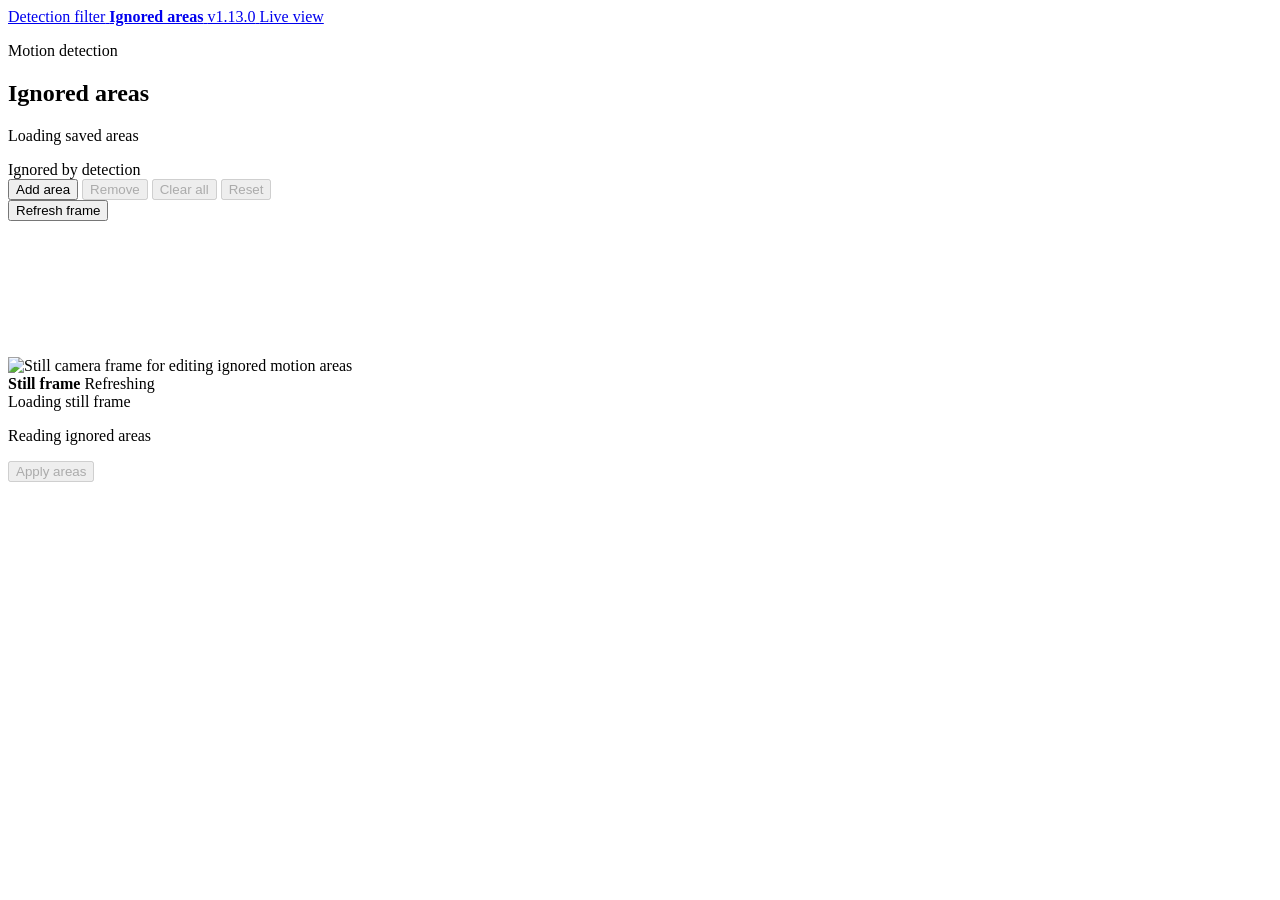
==== src/pi_camera_sentinel/static/motion-zones.html @ 93e1550f "Release v1.13.0 relay host offload" ====
<!doctype html>
<html lang="en">
  <head>
    <meta charset="utf-8">
    <meta name="viewport" content="width=device-width, initial-scale=1">
    <meta name="theme-color" content="#171a18">
    <meta name="color-scheme" content="light">
    <title>Ignored Areas | Pi Camera Sentinel</title>
    <link rel="stylesheet" href="/assets/styles.css?v=1.13.0">
    <script src="/assets/motion-zones.js?v=1.13.0" defer></script>
  </head>
  <body>
    <header class="topbar">
      <a class="brand" href="/" aria-label="Return to Pi Camera Sentinel live view">
        <span class="brand-mark" aria-hidden="true"><span></span></span>
        <span>
          <span class="brand-kicker">Detection filter</span>
          <span class="brand-name-row">
            <strong>Ignored areas</strong>
            <span class="app-version">v1.13.0</span>
          </span>
        </span>
      </a>
      <a class="topbar-link" href="/">Live view</a>
    </header>

    <main class="motion-zones-main">
      <section class="motion-zone-workspace" aria-labelledby="motion-mask-heading">
        <div class="section-heading motion-zone-heading">
          <div>
            <p class="section-kicker">Motion detection</p>
            <h1 id="motion-mask-heading">Ignored areas</h1>
            <p class="section-meta" id="motion-mask-meta" role="status" aria-live="polite">Loading saved areas</p>
          </div>
          <div class="mask-legend" aria-label="Area legend">
            <span class="mask-legend-swatch" aria-hidden="true"></span>
            <span>Ignored by detection</span>
          </div>
        </div>

        <div class="mask-editor-surface">
          <div class="mask-editor-toolbar">
            <div class="mask-action-group">
              <button type="button" id="motion-mask-add" title="Draw a new ignored area on the still frame">Add area</button>
              <button type="button" id="motion-mask-remove" title="Remove the selected ignored area" disabled>Remove</button>
              <button type="button" id="motion-mask-clear" title="Remove every ignored area" disabled>Clear all</button>
              <button type="button" id="motion-mask-reset" title="Discard unsaved changes" disabled>Reset</button>
            </div>
            <button type="button" id="motion-mask-refresh" title="Capture a new still frame">Refresh frame</button>
          </div>

          <div class="mask-preview-shell" id="motion-mask-preview-shell">
            <img id="motion-mask-preview" alt="Still camera frame for editing ignored motion areas" decoding="async">
            <canvas id="motion-mask-canvas" aria-label="Ignored motion areas"></canvas>
            <div class="mask-frame-status" aria-live="polite">
              <strong>Still frame</strong>
              <time id="motion-mask-frame-time">Refreshing</time>
            </div>
            <div class="mask-preview-notice" id="motion-mask-preview-notice" role="status">Loading still frame</div>
          </div>

          <div class="mask-editor-foot">
            <p id="motion-mask-message" role="status" aria-live="polite">Reading ignored areas</p>
            <button type="button" id="motion-mask-apply" disabled>Apply areas</button>
          </div>
        </div>
      </section>
    </main>
  </body>
</html>
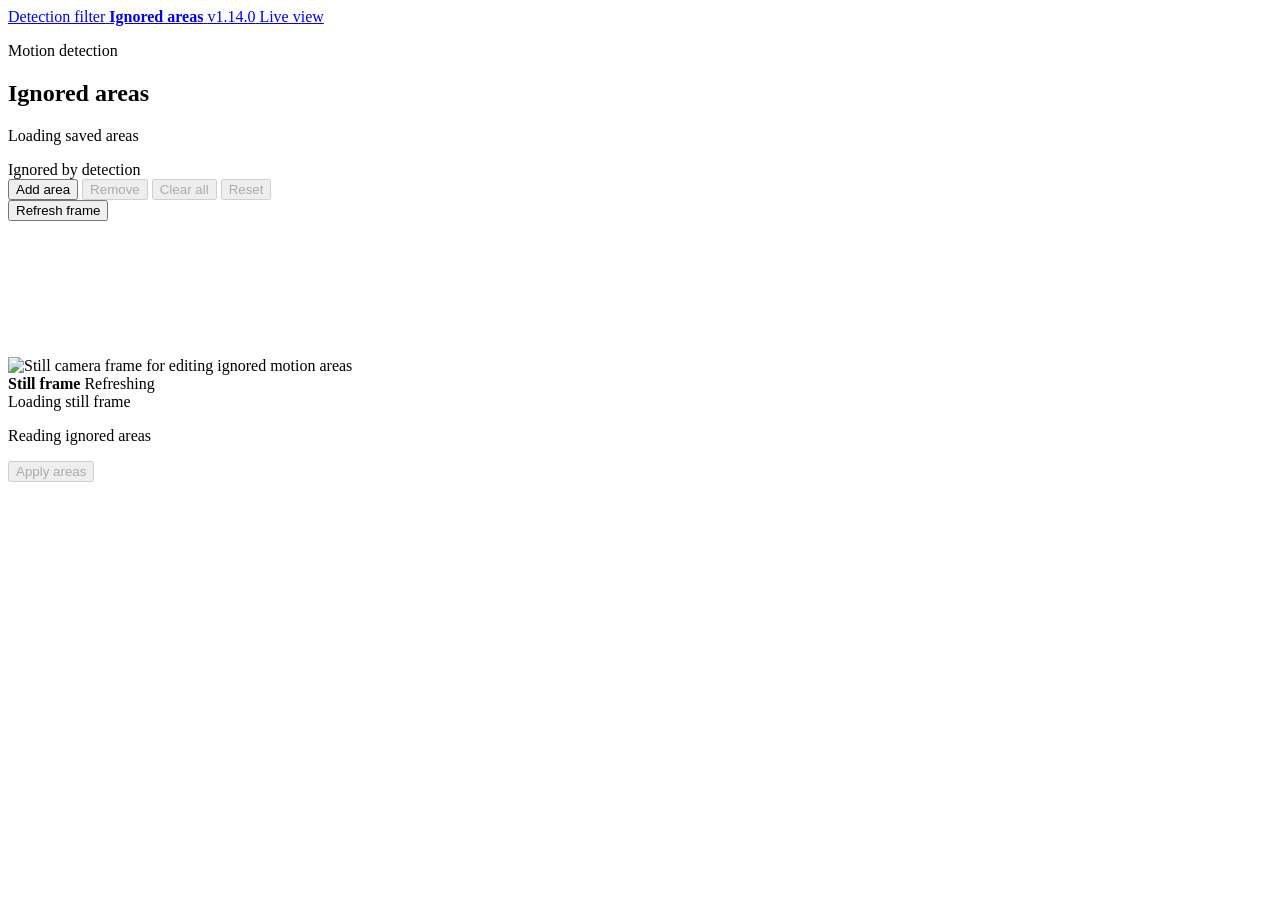
==== commit c70298be: "Release v1.14.0 shared relay stream" ====
--- a/src/pi_camera_sentinel/static/motion-zones.html
+++ b/src/pi_camera_sentinel/static/motion-zones.html
@@ -6,8 +6,8 @@
     <meta name="theme-color" content="#171a18">
     <meta name="color-scheme" content="light">
     <title>Ignored Areas | Pi Camera Sentinel</title>
-    <link rel="stylesheet" href="/assets/styles.css?v=1.13.0">
-    <script src="/assets/motion-zones.js?v=1.13.0" defer></script>
+    <link rel="stylesheet" href="/assets/styles.css?v=1.14.0">
+    <script src="/assets/motion-zones.js?v=1.14.0" defer></script>
   </head>
   <body>
     <header class="topbar">
@@ -17,7 +17,7 @@
           <span class="brand-kicker">Detection filter</span>
           <span class="brand-name-row">
             <strong>Ignored areas</strong>
-            <span class="app-version">v1.13.0</span>
+            <span class="app-version">v1.14.0</span>
           </span>
         </span>
       </a>
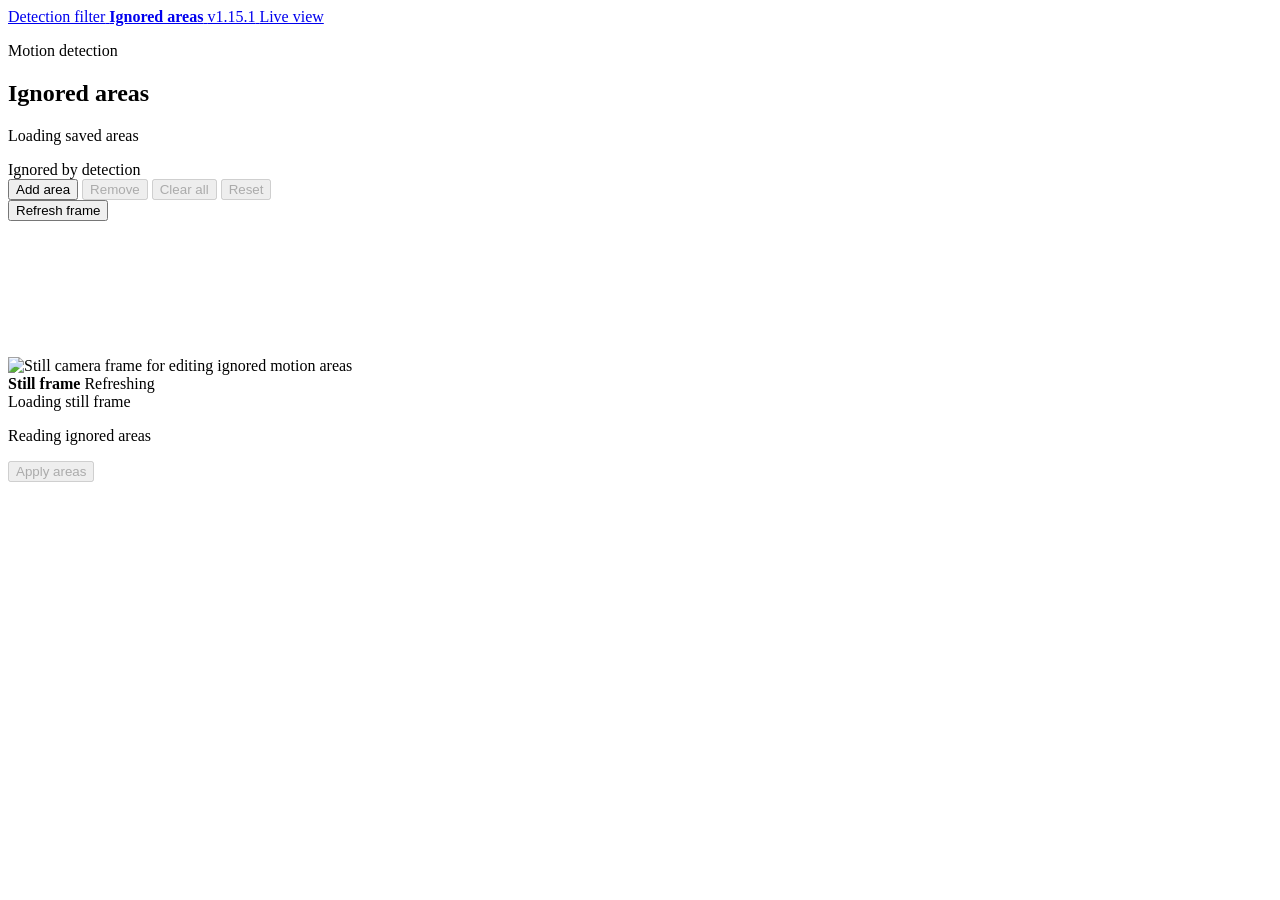
==== commit 1d28177b: "Release v1.15.1 resilient live view" ====
--- a/src/pi_camera_sentinel/static/motion-zones.html
+++ b/src/pi_camera_sentinel/static/motion-zones.html
@@ -6,8 +6,8 @@
     <meta name="theme-color" content="#171a18">
     <meta name="color-scheme" content="light">
     <title>Ignored Areas | Pi Camera Sentinel</title>
-    <link rel="stylesheet" href="/assets/styles.css?v=1.14.0">
-    <script src="/assets/motion-zones.js?v=1.14.0" defer></script>
+    <link rel="stylesheet" href="/assets/styles.css?v=1.15.1">
+    <script src="/assets/motion-zones.js?v=1.15.1" defer></script>
   </head>
   <body>
     <header class="topbar">
@@ -17,7 +17,7 @@
           <span class="brand-kicker">Detection filter</span>
           <span class="brand-name-row">
             <strong>Ignored areas</strong>
-            <span class="app-version">v1.14.0</span>
+            <span class="app-version">v1.15.1</span>
           </span>
         </span>
       </a>
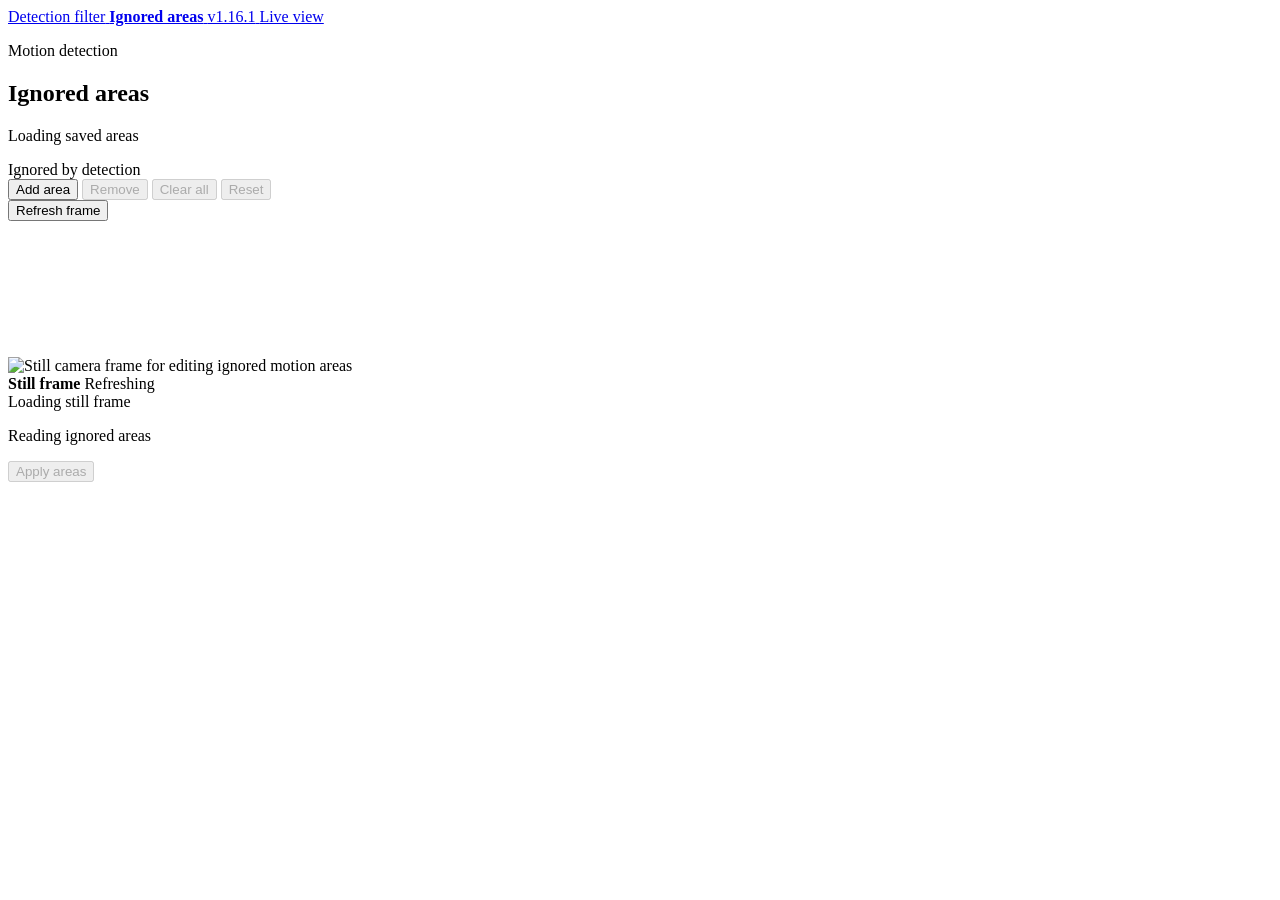
==== commit a263fe52: "Release v1.16.1 canvas stream renderer" ====
--- a/src/pi_camera_sentinel/static/motion-zones.html
+++ b/src/pi_camera_sentinel/static/motion-zones.html
@@ -6,8 +6,8 @@
     <meta name="theme-color" content="#171a18">
     <meta name="color-scheme" content="light">
     <title>Ignored Areas | Pi Camera Sentinel</title>
-    <link rel="stylesheet" href="/assets/styles.css?v=1.15.1">
-    <script src="/assets/motion-zones.js?v=1.15.1" defer></script>
+    <link rel="stylesheet" href="/assets/styles.css?v=1.16.1">
+    <script src="/assets/motion-zones.js?v=1.16.1" defer></script>
   </head>
   <body>
     <header class="topbar">
@@ -17,7 +17,7 @@
           <span class="brand-kicker">Detection filter</span>
           <span class="brand-name-row">
             <strong>Ignored areas</strong>
-            <span class="app-version">v1.15.1</span>
+            <span class="app-version">v1.16.1</span>
           </span>
         </span>
       </a>
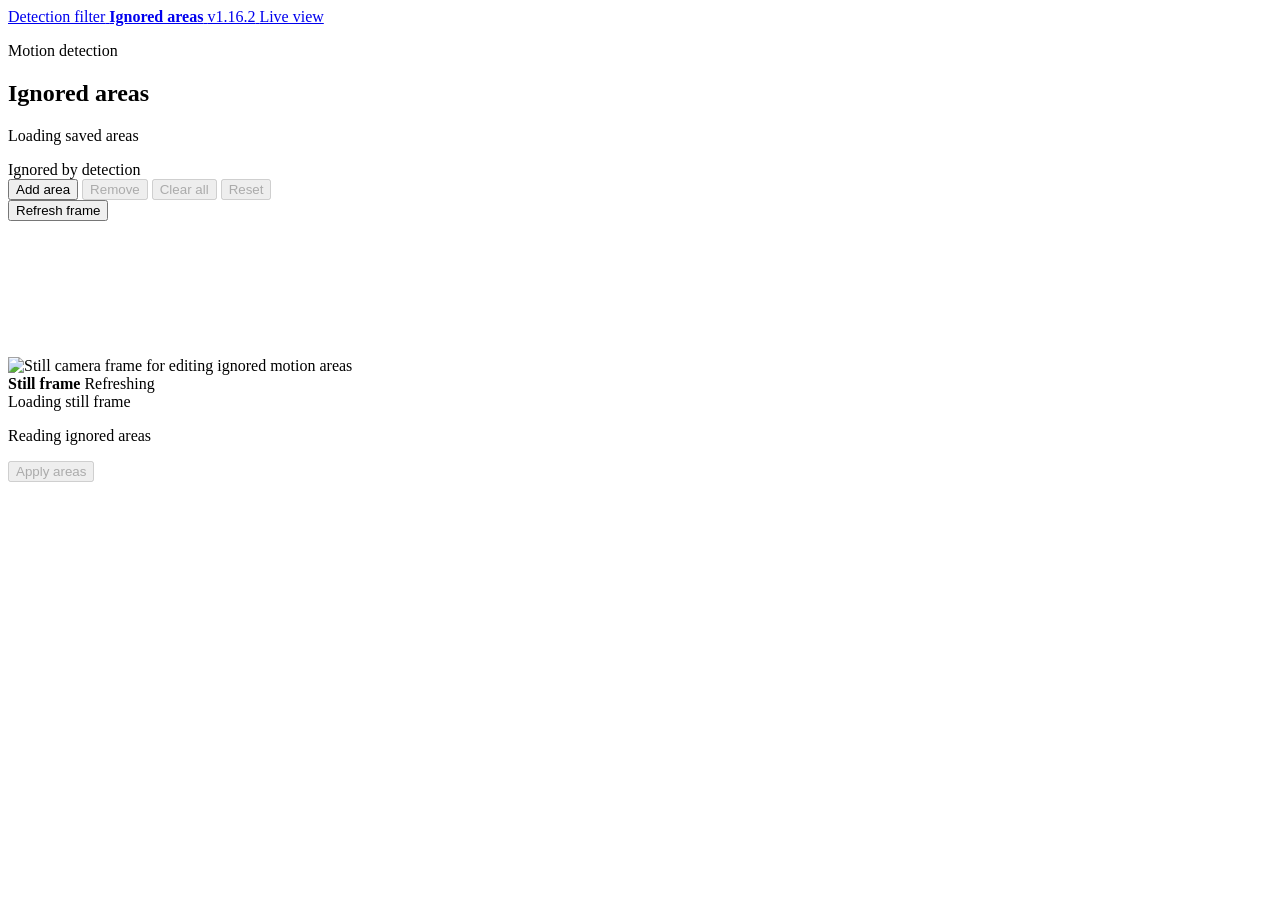
==== commit 954ef03c: "Release v1.16.2 force stale clients to refresh" ====
--- a/src/pi_camera_sentinel/static/motion-zones.html
+++ b/src/pi_camera_sentinel/static/motion-zones.html
@@ -6,8 +6,8 @@
     <meta name="theme-color" content="#171a18">
     <meta name="color-scheme" content="light">
     <title>Ignored Areas | Pi Camera Sentinel</title>
-    <link rel="stylesheet" href="/assets/styles.css?v=1.16.1">
-    <script src="/assets/motion-zones.js?v=1.16.1" defer></script>
+    <link rel="stylesheet" href="/assets/styles.css?v=1.16.2">
+    <script src="/assets/motion-zones.js?v=1.16.2" defer></script>
   </head>
   <body>
     <header class="topbar">
@@ -17,7 +17,7 @@
           <span class="brand-kicker">Detection filter</span>
           <span class="brand-name-row">
             <strong>Ignored areas</strong>
-            <span class="app-version">v1.16.1</span>
+            <span class="app-version">v1.16.2</span>
           </span>
         </span>
       </a>
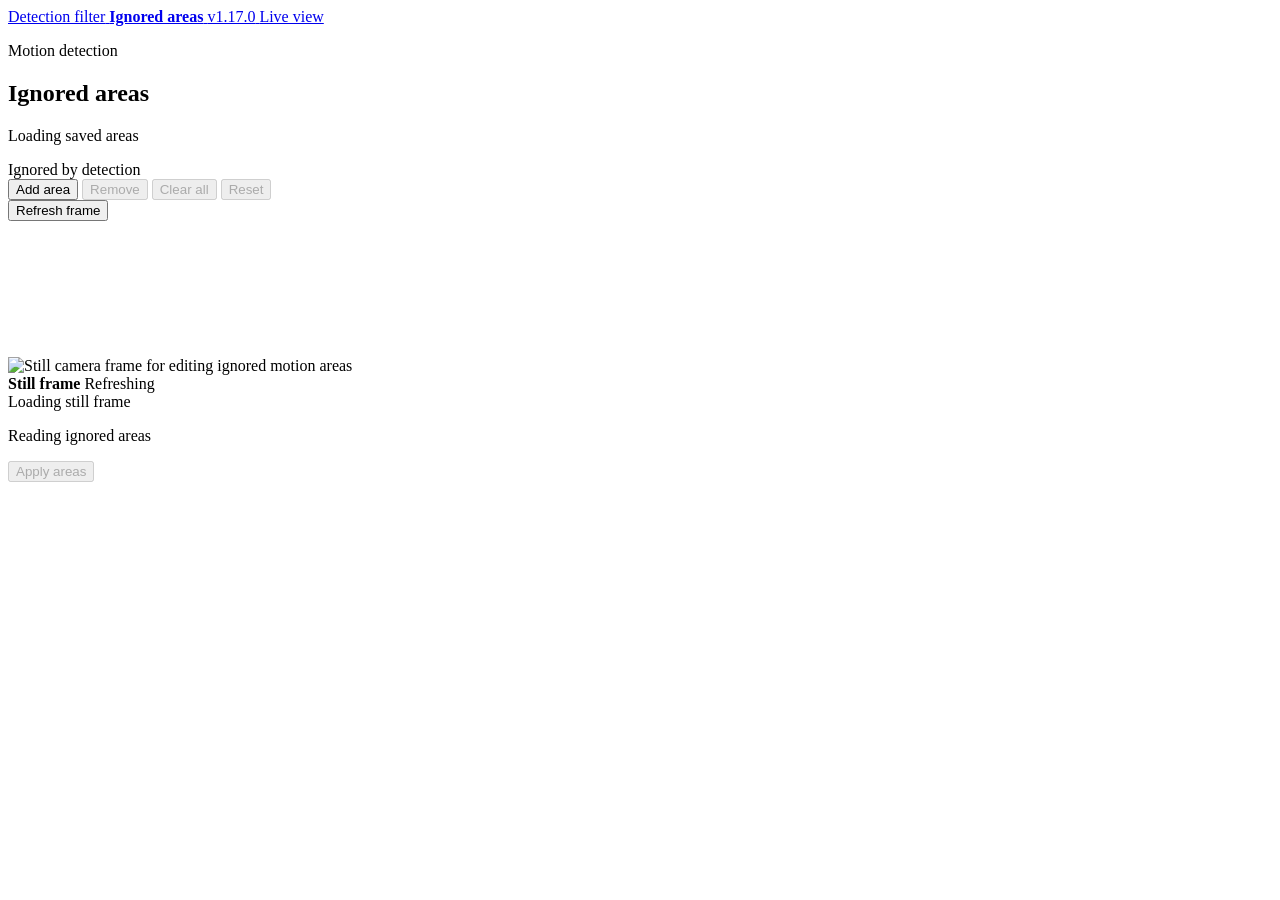
==== commit c825e78b: "Release v1.17.0 quiet resilient stream fallback" ====
--- a/src/pi_camera_sentinel/static/motion-zones.html
+++ b/src/pi_camera_sentinel/static/motion-zones.html
@@ -6,8 +6,8 @@
     <meta name="theme-color" content="#171a18">
     <meta name="color-scheme" content="light">
     <title>Ignored Areas | Pi Camera Sentinel</title>
-    <link rel="stylesheet" href="/assets/styles.css?v=1.16.2">
-    <script src="/assets/motion-zones.js?v=1.16.2" defer></script>
+    <link rel="stylesheet" href="/assets/styles.css?v=1.17.0">
+    <script src="/assets/motion-zones.js?v=1.17.0" defer></script>
   </head>
   <body>
     <header class="topbar">
@@ -17,7 +17,7 @@
           <span class="brand-kicker">Detection filter</span>
           <span class="brand-name-row">
             <strong>Ignored areas</strong>
-            <span class="app-version">v1.16.2</span>
+            <span class="app-version">v1.17.0</span>
           </span>
         </span>
       </a>
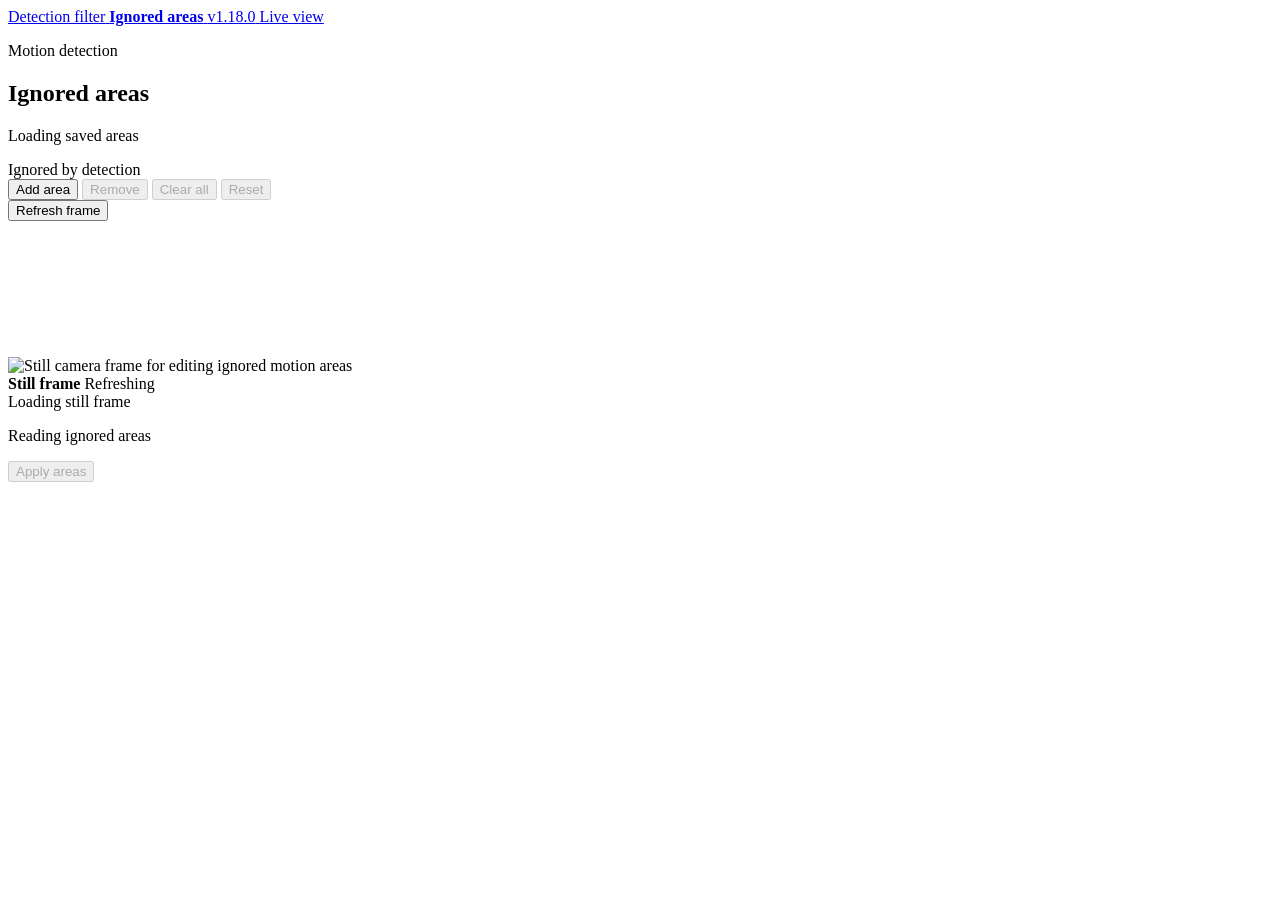
==== commit 9d0d64cf: "Release v1.18.0 relay color correction" ====
--- a/src/pi_camera_sentinel/static/motion-zones.html
+++ b/src/pi_camera_sentinel/static/motion-zones.html
@@ -6,8 +6,8 @@
     <meta name="theme-color" content="#171a18">
     <meta name="color-scheme" content="light">
     <title>Ignored Areas | Pi Camera Sentinel</title>
-    <link rel="stylesheet" href="/assets/styles.css?v=1.17.0">
-    <script src="/assets/motion-zones.js?v=1.17.0" defer></script>
+    <link rel="stylesheet" href="/assets/styles.css?v=1.18.0">
+    <script src="/assets/motion-zones.js?v=1.18.0" defer></script>
   </head>
   <body>
     <header class="topbar">
@@ -17,7 +17,7 @@
           <span class="brand-kicker">Detection filter</span>
           <span class="brand-name-row">
             <strong>Ignored areas</strong>
-            <span class="app-version">v1.17.0</span>
+            <span class="app-version">v1.18.0</span>
           </span>
         </span>
       </a>
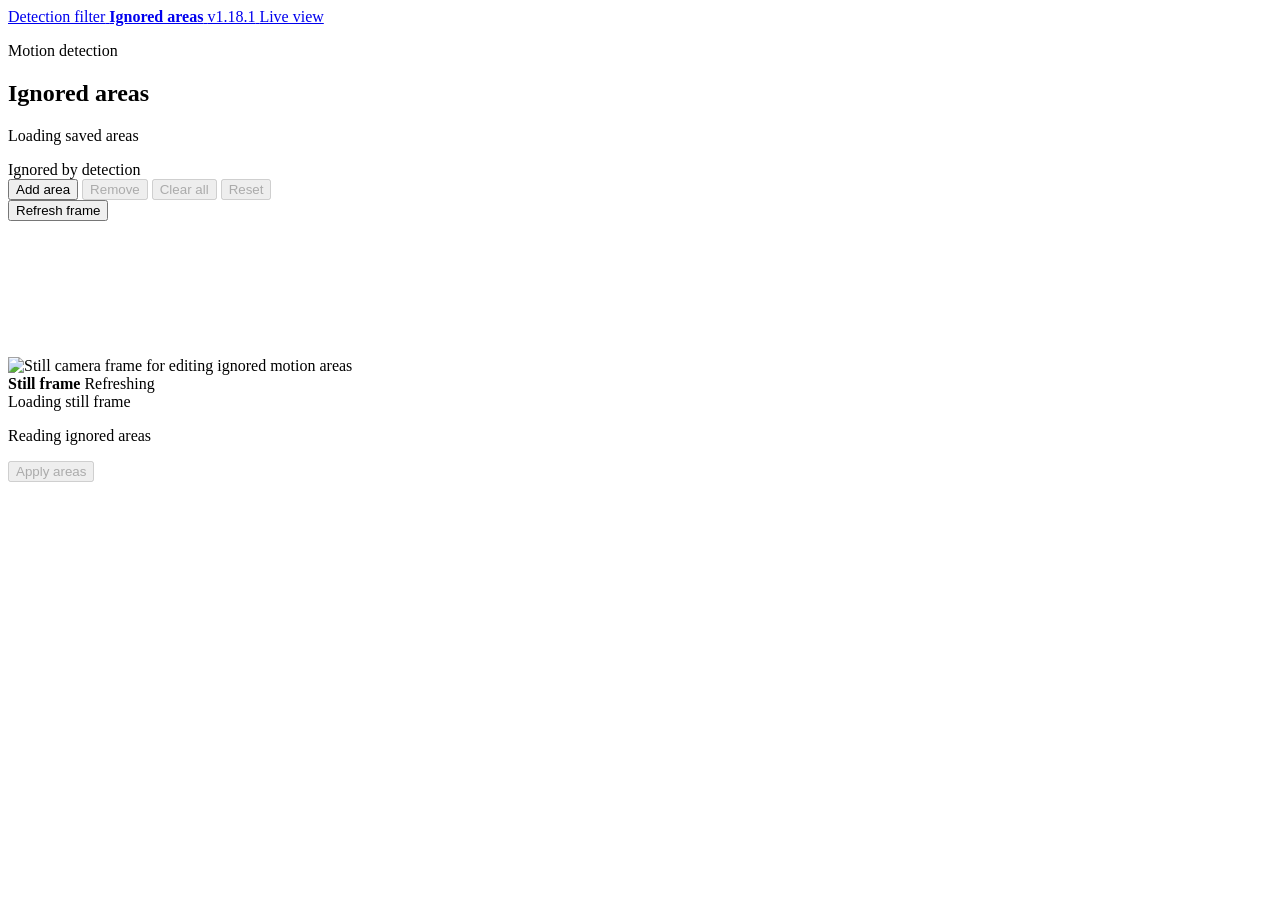
==== commit 9d334845: "Release v1.18.1 small-animal motion defaults" ====
--- a/src/pi_camera_sentinel/static/motion-zones.html
+++ b/src/pi_camera_sentinel/static/motion-zones.html
@@ -6,8 +6,8 @@
     <meta name="theme-color" content="#171a18">
     <meta name="color-scheme" content="light">
     <title>Ignored Areas | Pi Camera Sentinel</title>
-    <link rel="stylesheet" href="/assets/styles.css?v=1.18.0">
-    <script src="/assets/motion-zones.js?v=1.18.0" defer></script>
+    <link rel="stylesheet" href="/assets/styles.css?v=1.18.1">
+    <script src="/assets/motion-zones.js?v=1.18.1" defer></script>
   </head>
   <body>
     <header class="topbar">
@@ -17,7 +17,7 @@
           <span class="brand-kicker">Detection filter</span>
           <span class="brand-name-row">
             <strong>Ignored areas</strong>
-            <span class="app-version">v1.18.0</span>
+            <span class="app-version">v1.18.1</span>
           </span>
         </span>
       </a>
